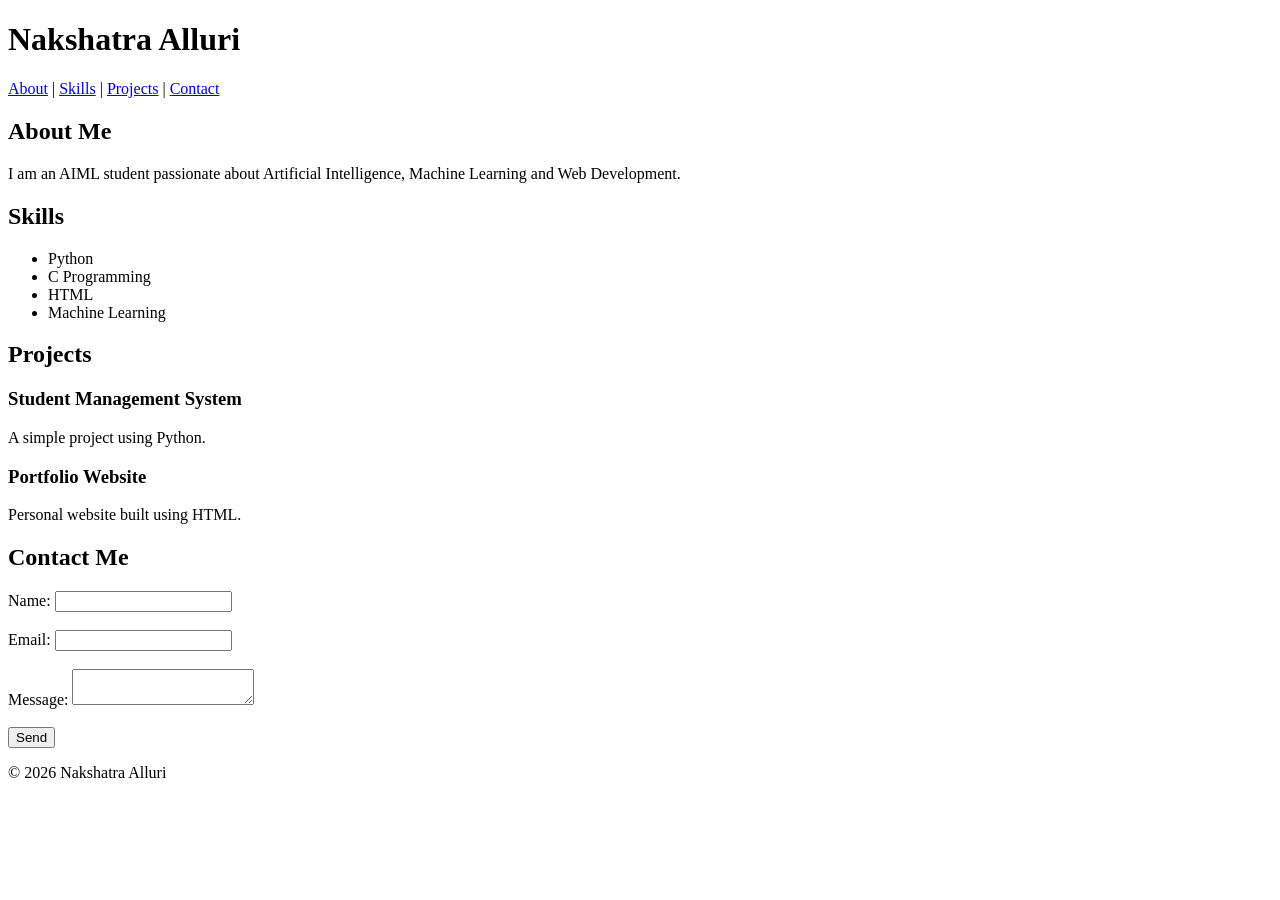
==== index.html @ d6e63848 "Add files via upload Uploaded Task 1 personal Portfolio Website for internship submission." ====
<!DOCTYPE html>
<html lang="en">

<head>
<meta charset="UTF-8">
<meta name="viewport" content="width=device-width, initial-scale=1.0">
<title>My Portfolio</title>
</head>

<body>

<header>
<h1>Nakshatra Alluri</h1>

<nav>
<a href="#about">About</a> |
<a href="#skills">Skills</a> |
<a href="#projects">Projects</a> |
<a href="#contact">Contact</a>
</nav>
</header>

<main>

<section id="about">
<h2>About Me</h2>
<p>
I am an AIML student passionate about Artificial Intelligence,
Machine Learning and Web Development.
</p>
</section>

<section id="skills">
<h2>Skills</h2>
<ul>
<li>Python</li>
<li>C Programming</li>
<li>HTML</li>
<li>Machine Learning</li>
</ul>
</section>

<section id="projects">
<h2>Projects</h2>

<article>
<h3>Student Management System</h3>
<p>A simple project using Python.</p>
</article>

<article>
<h3>Portfolio Website</h3>
<p>Personal website built using HTML.</p>
</article>

</section>

<section id="contact">
<h2>Contact Me</h2>

<form>

<label for="name">Name:</label>
<input type="text" id="name" required>

<br><br>

<label for="email">Email:</label>
<input type="email" id="email" required>

<br><br>

<label for="message">Message:</label>
<textarea id="message"></textarea>

<br><br>

<button type="submit">Send</button>

</form>

</section>

</main>

<footer>
<p>© 2026 Nakshatra Alluri</p>
</footer>

</body>
</html>
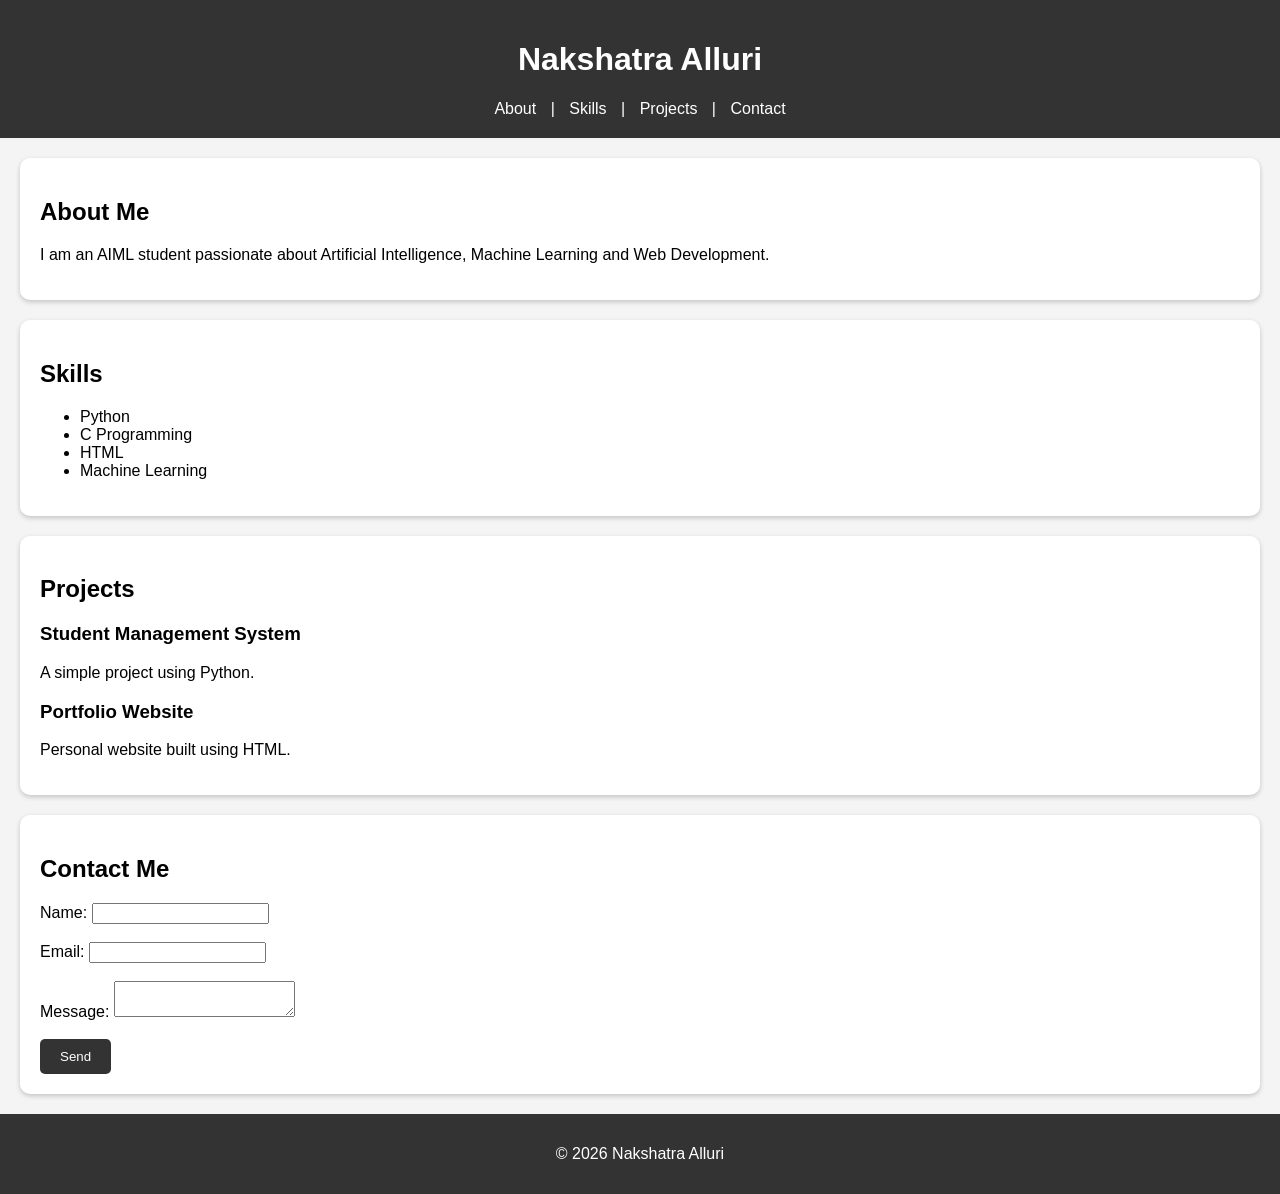
==== commit d43a4c2e: "Add files via upload Added CSS styling and responsive design for Task 2." ====
--- a/index.html
+++ b/index.html
@@ -5,6 +5,7 @@
 <meta charset="UTF-8">
 <meta name="viewport" content="width=device-width, initial-scale=1.0">
 <title>My Portfolio</title>
+<link rel="stylesheet" href="style.css">
 </head>
 
 <body>
--- a/style.css
+++ b/style.css
@@ -0,0 +1,63 @@
+body{
+    font-family: Arial, sans-serif;
+    margin:0;
+    padding:0;
+    background:#f4f4f4;
+}
+
+header{
+    background:#333;
+    color:white;
+    text-align:center;
+    padding:20px;
+}
+
+nav a{
+    color:white;
+    text-decoration:none;
+    margin:10px;
+}
+
+section{
+    background:white;
+    margin:20px;
+    padding:20px;
+    border-radius:10px;
+    box-shadow:0px 2px 5px rgba(0,0,0,0.2);
+}
+
+button{
+    background:#333;
+    color:white;
+    padding:10px 20px;
+    border:none;
+    border-radius:5px;
+    cursor:pointer;
+}
+
+button:hover{
+    background:#555;
+}
+
+footer{
+    text-align:center;
+    background:#333;
+    color:white;
+    padding:15px;
+}
+@media screen and (max-width:768px){
+
+    header{
+        padding:15px;
+    }
+
+    nav a{
+        display:block;
+        margin:10px 0;
+    }
+
+    section{
+        margin:10px;
+    }
+
+}
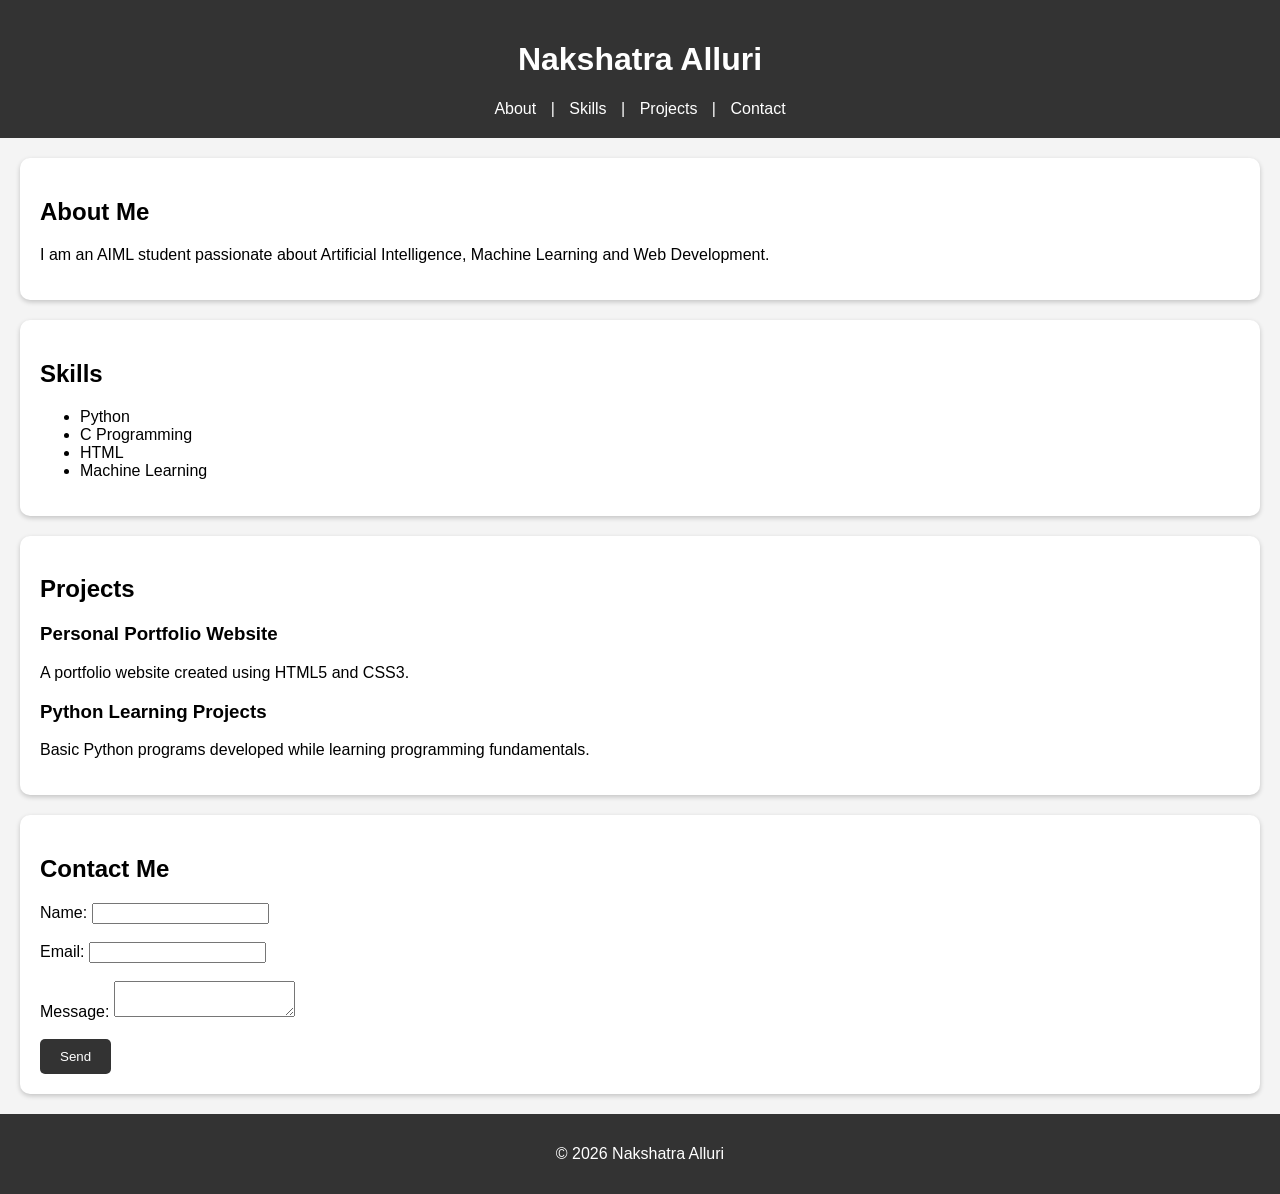
==== commit f49fef25: "Add files via upload" ====
--- a/index.html
+++ b/index.html
@@ -45,13 +45,13 @@
 <h2>Projects</h2>
 
 <article>
-<h3>Student Management System</h3>
-<p>A simple project using Python.</p>
+<h3>Personal Portfolio Website</h3>
+<p>A portfolio website created using HTML5 and CSS3.</p>
 </article>
 
 <article>
-<h3>Portfolio Website</h3>
-<p>Personal website built using HTML.</p>
+<h3>Python Learning Projects</h3>
+<p>Basic Python programs developed while learning programming fundamentals.</p>
 </article>
 
 </section>
